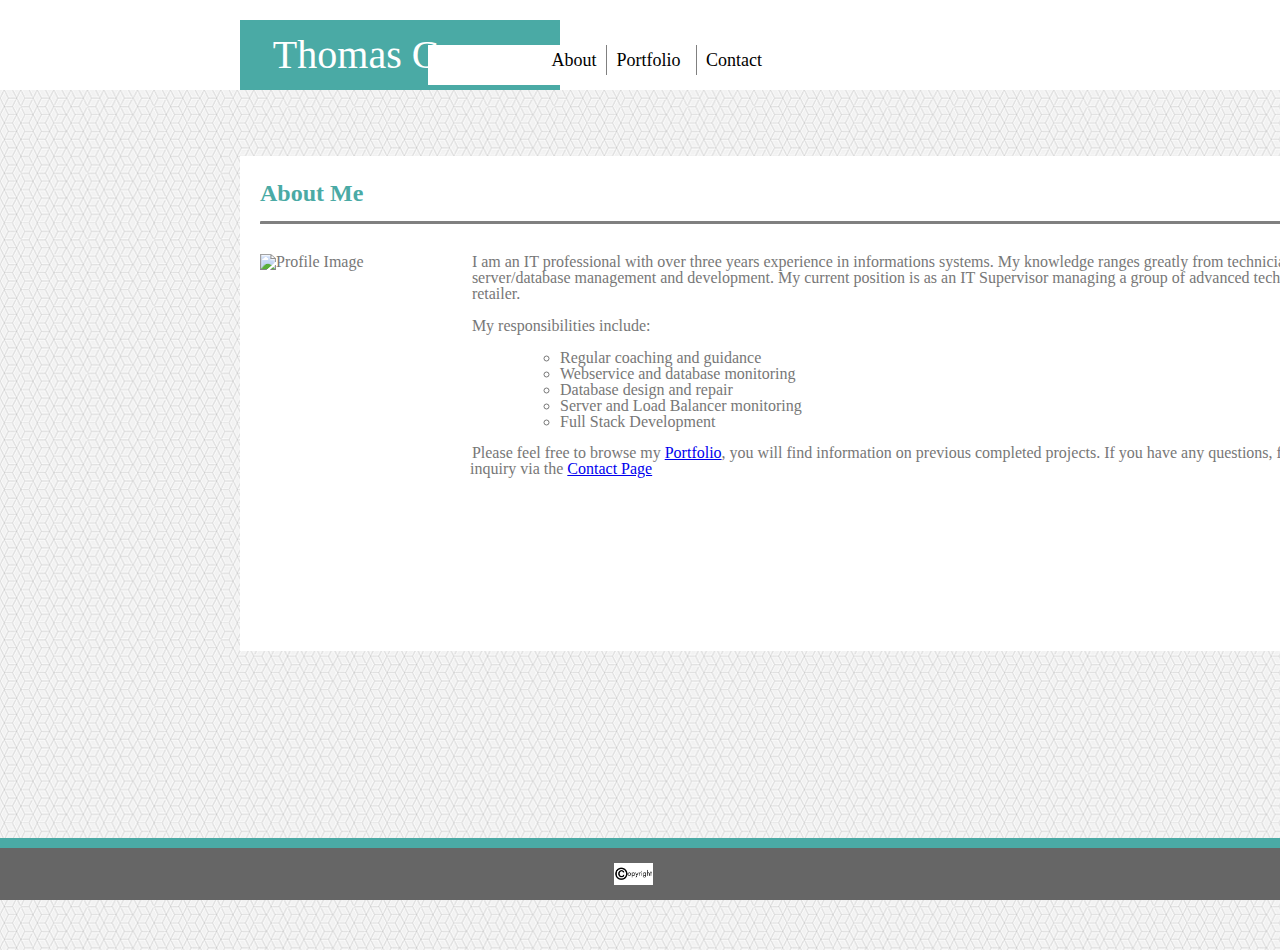
==== index.html @ 52aa6277 "intial files copied" ====
<!DOCTYPE html>
<html>
<head>
    <title>Basic-Portfolio</title>
    <meta charset="utf-8" />
    <meta http-equiv="X-UA-Compatible" content="IE=edge">
    <meta name="viewport" content="width=device-width, initial-scale=1">
    <link rel="stylesheet" type="text/css" href="assets/css/reset.css"/>
    <link rel="stylesheet" type="text/css" media="screen" href="assets/css/style.css" />
    <script src="assets/main.js"></script>
</head>
<body>
    <header>
        <div class="nameplate">Thomas Greene</div>
        <div class="topnav">

                    <!-- <a href="index.html" style="text-decoration: none">About  |  </a>
                    <a href="portfolio.html" style="text-decoration: none">Portfolio  |  </a>
                    <a href="contact.html" style="text-decoration: none">Contact</a> -->
                    <button class="aboutbutton" type="button" onclick="indexButton();">About</button>
                    <button class="portfoliobutton" type="button" onclick="portfolioButton();">Portfolio</button>
                    <button class="contactbutton" type="button" onclick="contactButton();">Contact</button>

        </div>  
    </header>
    <div class="bgi">
        <div class="bg">
            <br>
            <div class="mainbox">
                <h1 class="about">About Me</h1>
                <br>
                <p class="maincontent">
                        <img src="https://www.placecage.com/g/155/300" alt="Profile Image" height="200" width="200" align="left">
                        I am an IT professional with over three years experience in informations systems. My knowledge ranges greatly from technician troubleshooting to server/database management and development.
                        My current position is as an IT Supervisor managing a group of advanced tech support agents for a large retailer. <br><br> My responsibilities include: 
                </p>
                <br>
                <ul class="ulist">
                        <li>Regular coaching and guidance</li>
                        <li>Webservice and database monitoring</li>
                        <li>Database design and repair</li>
                        <li>Server and Load Balancer monitoring</li>
                        <li>Full Stack Development</li>
                </ul>
                <p class="maincontent2">
                        Please feel free to browse my <a href="portfolio.html">Portfolio</a>, you will find information on previous completed projects.
                        If you have any questions, feel free to submit an inquiry via the <a href="contact.html">Contact Page</a>
                </p>
                
            </div>
        </div>
    </div>
    <footer class="footer">
        <img src="./assets/images/copyright.jpg" alt="Copyright" class="copyright">
    </footer>
</body>
</html>
---- assets/css/style.css ----
img{
    display: inline;
    padding-right: 1%;
}
.nameplate {
    font-family: "Georgia", "Times","Times New Roman", "serif";
    font-size: 40px;
    color: white;
    text-align: center;
    height: 55px;
    width: 320px;
    margin: 20px 240px 0px 240px;
    padding: 15px 0px 0px 0px;
    background-color: #4aaaa5;
}

.topnav {
    float: right;
    font-family: "Georgia", "Times","Times New Roman", "serif";
    font-size: 18px;
    font-weight: bold;
    text-align: center;
    height: 40px;
    width: 450px;
    margin: -45px 400px 0px 400px;
    padding: 0px 1px 0px 1px;
    border: none;
    background-color: white;
}

.aboutbutton {
    font-family: "Georgia", "Times","Times New Roman", "serif";
    font-size: 18px;
    float: none;
    height: 30px;
    width: 60px;
    margin: 0px 0px 0px 0px;
    padding: 0px 5px 0px 0px;
    border: none;
    border-right: 1px solid gray;
    background-color: white;
}

.portfoliobutton {
    font-family: "Georgia", "Times","Times New Roman", "serif";
    font-size: 18px;
    float: none;
    height: 30px;
    width: 85px;
    margin: 0px 0px 0px 0px;
    padding: 0px 15px 0px 5px;
    border: none;
    border-right: 1px solid gray;
    background-color: white;
}
 
.contactbutton {
    font-family: "Georgia", "Times","Times New Roman", "serif";
    font-size: 18px;
    float: none;
    height: 30px;
    width: 60px;
    margin: 0px 0px 0px 0px;
    padding: 0px 0px 0px 5px;
    border: none;
    background-color: white;
}

.mainbox {
    background-color: #ffffff;
    width: 1190px;
    height: 440px;
    margin: 50px 30px 20px 50px;
    color: #777777;
    padding: 25px 10px 30px 20px;
}

.contactbox {
    background-color: #ffffff;
    width: 1190px;
    height: 640px;
    margin: 50px 30px 20px 50px;
    color: #777777;
    padding: 25px 10px 30px 20px;
}

.portfoliobox {
    background-color: #ffffff;
    width: 1190px;
    height: 640px;
    margin: 50px 30px 20px 50px;
    color: #777777;
    padding: 25px 10px 30px 20px;
}

.bgi {
    background-image: url("../images/bodybackground.png");
}
.bg {
    height: 860px;
    width: 960px;
    margin: 0px 190px 0px 190px;
}

.about {
    font-family: "Georgia", "Times","Times New Roman", "serif";;
    color: #4aaaa5;
    font-size: 24px;
    font-weight: bold;
}

.maincontent {
    padding-top: 30px;
    border-top: 3px solid grey;
    border-radius: 1px;
}
.maincontent2 {
    padding-top: 15px;
    padding-left: 210px;
}

.ulist {
    margin-left: 300px;
    list-style-type: circle;
}

.pitemsbox {
    padding: 30px 100px 0px 100px;
    border-top: 3px solid grey;
    border-radius: 1px;
}

.footer{
    position: fixed;
    left: 0%;
    right: 0%;
    bottom: 0%;
    padding: 15px 0px 15px 0px;
    border-top: 10px solid #4aaaa5;
    background-color: #666666;
}

.copyright {
    position: relative;
    display: block;
    margin-left: auto;
    margin-right: auto;
    width: 3%;
}

.contactform {
    padding: 30px 30px 30px 30px;
    border-top: 3px solid grey;
    border-radius: 1px;
}

button:focus, input:focus{
    color: blue;;
}

button:hover, input:hover {
}
button:active, input:active {
    color: red;
}

.pbutton1 {
    float: left;
    height: 250px;
    width: 200px;
    margin: 25px 60px 25px 60px;
    background-size: contain;
    background: transparent;
    background-image: url("../images/hangman.jpeg");
    background-repeat: no-repeat;
}

.pbutton2 {
    float: left;
    height: 250px;
    width: 200px;
    margin: 25px 60px 25px 60px;
    background-image: url("../images/rpg.jpeg");
    background-size: 100%;
}
.pbutton3 {
    float: left;
    height: 250px;
    width: 200px;
    margin: 25px 60px 25px 60px;
    background-image: url("../images/trivia.jpeg");
    background-size: contain;
}
.pbutton4 {
    float: left;
    height: 250px;
    width: 200px;
    margin: 25px 65px 25px 220px;
    background-image: url("../images/rutgers.jpg");
    background-size: contain;
}
.pbutton5 {
    float: left;
    height: 250px;
    width: 200px;
    margin: 25px 160px 25px 65px;
    background-image: url("../images/rps.jpg");
    background-size: contain;
}

.overlay1 {
    position: absolute;
    top: 200px;
    left: 0;
    width: 100%;
    margin: 0 auto;
    width: 300px;
    height: 50px;
}
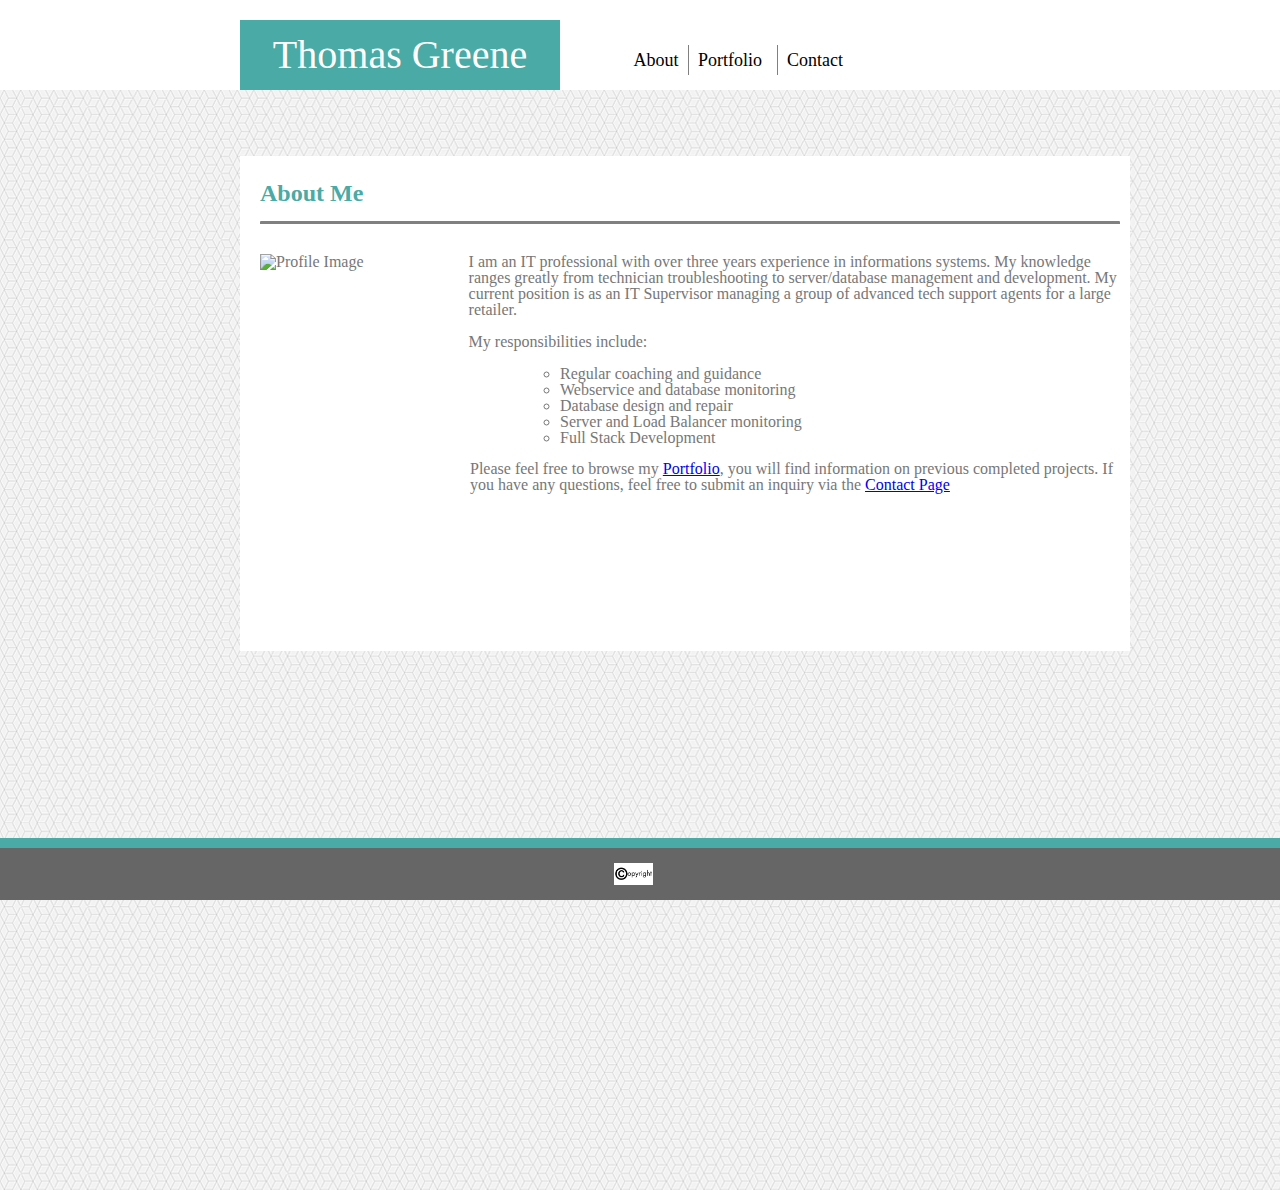
==== commit 320854c0: "complete" ====
--- a/index.html
+++ b/index.html
@@ -10,7 +10,7 @@
     <script src="assets/main.js"></script>
 </head>
 <body>
-    <header>
+    <header class="headersize">
         <div class="nameplate">Thomas Greene</div>
         <div class="topnav">
 
--- a/assets/css/style.css
+++ b/assets/css/style.css
@@ -16,12 +16,8 @@
 
 .topnav {
     float: right;
-    font-family: "Georgia", "Times","Times New Roman", "serif";
-    font-size: 18px;
-    font-weight: bold;
-    text-align: center;
-    height: 40px;
-    width: 450px;
+    height: 30px;
+    width: 250px;
     margin: -45px 400px 0px 400px;
     padding: 0px 1px 0px 1px;
     border: none;
@@ -158,8 +154,6 @@
     color: blue;;
 }
 
-button:hover, input:hover {
-}
 button:active, input:active {
     color: red;
 }
@@ -208,12 +202,89 @@
     background-size: contain;
 }
 
-.overlay1 {
-    position: absolute;
-    top: 200px;
-    left: 0;
-    width: 100%;
-    margin: 0 auto;
-    width: 300px;
-    height: 50px;
+@media screen and (max-width: 1500px) {
+    .mainbox{
+        width: 860px;
+        height: 440px;
+    }
+    .portfoliobox {
+        width: 860px;
+        height: 1000px;
+    }
+    .contactbox {
+        width: 980px;
+        height: 640px;
+    }
+    .bgi {
+        height: 1100px;
+    }
+    .pbutton1, .pbutton2, .pbutton3, .pbutton4, .pbutton5  {
+        margin: 25px 60px 25px 60px;
+    }
+    .contactinput {
+        width: 500px;
+    }
+}
+
+@media screen and (max-width: 1250px) {
+    .topnav {
+        float: none;
+        margin: 20px 280px 0px 280px;
+    }
+    .headersize {
+        widows: 400px;
+    }
+    .mainbox{
+        width: 860px;
+        height: 440px;
+        margin: 50px -30px 20px -10px;
+    }
+    .portfoliobox {
+        width: 500px;
+        height: 1600px;
+        margin: 50px -80px 20px -60px;
+    }
+    .contactbox {
+        width: 740px;
+        height: 640px;
+        margin: 50px -30px -30px 50px;
+    }
+    .bgi {
+        height: 1700px;
+    }
+    .pbutton1, .pbutton2, .pbutton3, .pbutton4, .pbutton5  {
+        margin: 25px 60px 25px 60px;
+    }
+}
+
+@media screen and (max-width: 1080px) {
+    .mainbox {
+        width: 540px;
+        height: 440px;
+        margin: 50px -80px 20px -60px;
+    }
+
+    .portfoliobox {
+        width: 500px;
+        height: 1600px;
+        margin: 50px -80px 20px -60px;
+    }
+    .contactbox {
+        width: 540px;
+        height: 640px;
+        margin: 50px -80px -30px -80px;
+    }
+
+    .bgi {
+        height: 1700px;
+    }
+
+    .bg {
+        margin: 0px 190px 0px 190px;
+    }
+
+    .pbutton1, .pbutton2, .pbutton3, .pbutton4, .pbutton5  {
+        margin: 25px 60px 25px 60px;
+    }
+
 }